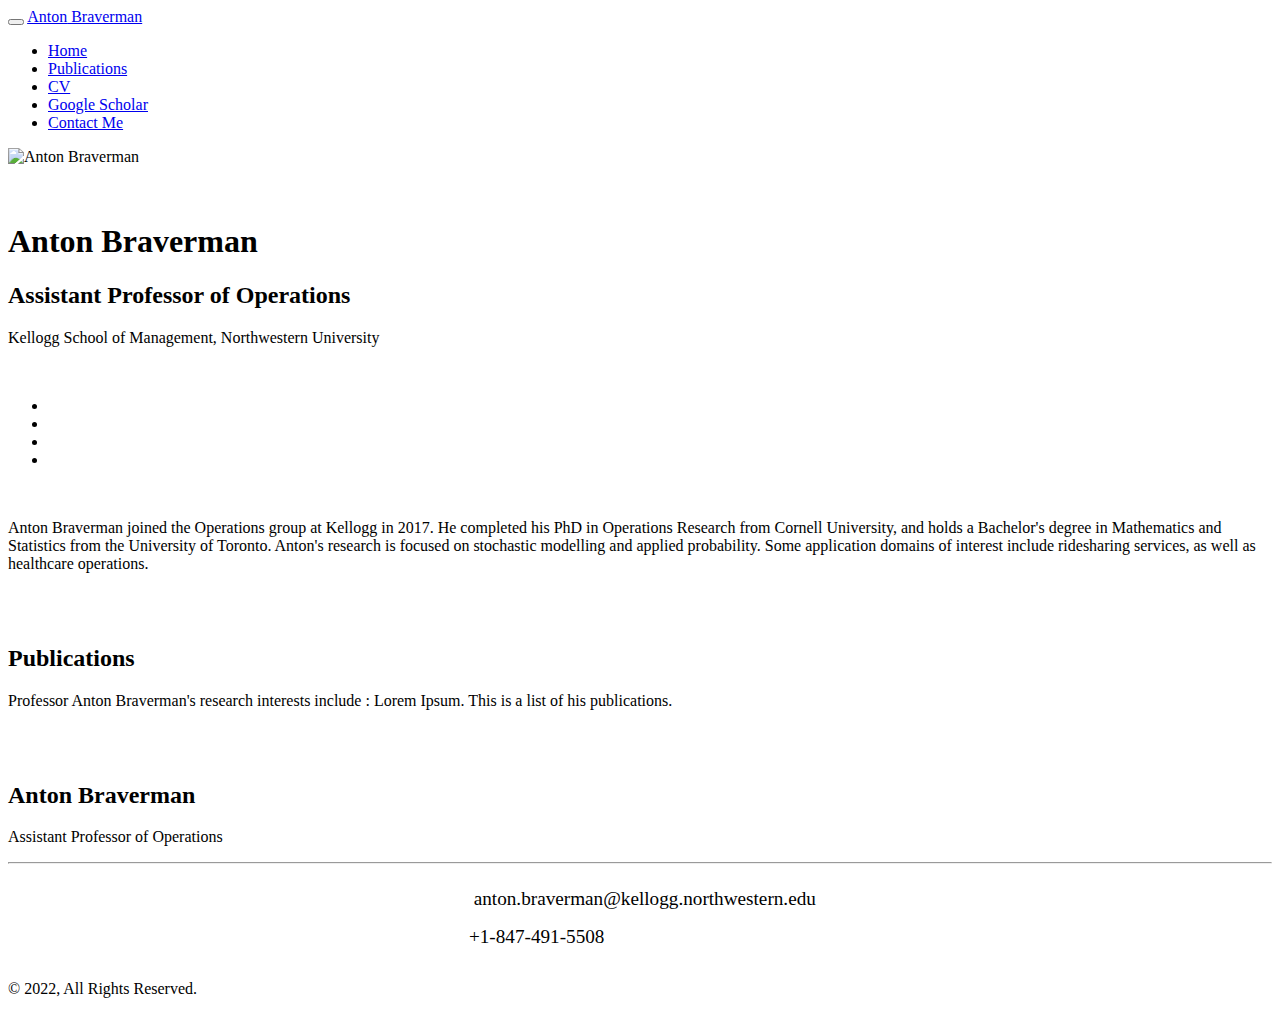
==== index.html @ a25f5861 "Update index.html" ====
<!DOCTYPE html>
<html lang="en">

<head>
  <!-- Google tag (gtag.js) -->
  <script async src="https://www.googletagmanager.com/gtag/js?id=G-Y39XYPKFXP"></script>
  <script>
    window.dataLayer = window.dataLayer || [];
    function gtag(){dataLayer.push(arguments);}
    gtag('js', new Date());

    gtag('config', 'G-Y39XYPKFXP');
  </script>
  <meta charset="utf-8">
  <meta name="viewport" content="width=device-width, initial-scale=1">
  <title>Professor Anton Braverman</title>

  <link rel="stylesheet" type="text/css" href="https://fonts.googleapis.com/css?family=Roboto:400,300|Raleway:300,400,900,700italic,700,300,600">
  <link rel="stylesheet" type="text/css" href="css/jquery.bxslider.css">
  <link rel="stylesheet" type="text/css" href="css/font-awesome.min.css">
  <link rel="stylesheet" type="text/css" href="css/bootstrap.min.css">
  <link rel="stylesheet" type="text/css" href="css/animate.css">
  <link rel="stylesheet" type="text/css" href="css/style.css">

  <link rel="stylesheet" href="https://cdn.rawgit.com/jpswalsh/academicons/master/css/academicons.min.css">
  <script src="js/jquery.min.js"></script>
  <script src="js/jquery.easing.min.js"></script>
</head>

<body>

  <div class="loader"></div>
  <div id="myDiv">
    <!--HEADER-->
    <div class="header">
      <div class="bg-color">
        <header id="main-header">
          <nav class="navbar navbar-default navbar-fixed-top">
            <div class="container">
              <div class="navbar-header">
                <button type="button" class="navbar-toggle" data-toggle="collapse" data-target="#myNavbar">
                <span class="icon-bar"></span>
                <span class="icon-bar"></span>
                <span class="icon-bar"></span>
              </button>
                <a class="navbar-brand" href="#">Anton<span class="logo-dec"> Braverman</span></a>
              </div>
              <div class="collapse navbar-collapse" id="myNavbar">
                <ul class="nav navbar-nav navbar-right">
                  <li class="active"><a href="#main-header">Home</a></li>
                  <li class=""><a href="#publications">Publications</a></li>
                  <li class=""><a href="/img/CV_Braverman_Anton_041522.pdf" target="_blank">CV</a></li>
                  <li class=""><a href="#" target="_blank"
                                  onclick="window.open('https://scholar.google.com/citations?user=EAkL-OgAAAAJ', '_blank','width=600,height=600,toolbar=1,location=1,locationbar=1,menubar=1,status=1'); return false;">Google Scholar</a></li>

                  <li class=""><a href="#contact">Contact Me</a></li>
                </ul>
              </div>
            </div>
          </nav>
        </header>
        <div class="wrapper">
          <div class="container">

            <div class="row">
              <div class="banner-info text-center wow fadeIn delay-05s">
                <div class="hero-image col-sm-12 col-md-2 d-none d-md-block">

                    <img src="img/Braverman%20Anton%202022sml.jpg" alt="Anton Braverman" style="width: 100%">

                </div>
                <div class="text-left  col-sm-12 col-md-8 d-none d-md-block col-md-offset-2">
                  <br><br>
                  <h1 class="bnr-title">Anton <span>Braverman</span></h1>
                  <h2 class="bnr-sub-title">Assistant Professor of Operations</h2>
                  <p class="bnr-para">Kellogg School of Management, Northwestern University</p><br>
                  <ul class="list-inline">
                    <li><a href="mailto:anton.braverman@kellogg.northwestern.edu" class="social-icons"><i
                            class="fab fa-envelope fa"></i></a></li>
                    <li><a href="tel:+18474915508" class="social-icons"><i class="fa fa-phone fa"></i></a></li>
                    <li><a href="#" target="_blank" class="social-icons"
                           onclick="window.open('https://scholar.google.com/citations?user=EAkL-OgAAAAJ', '_blank','width=600,height=600,toolbar=1,location=1,locationbar=1,menubar=1,status=1'); return false;"><i
                            class="ai ai-google-scholar ai"></i></a>
                    </li>
                    <li><a href="#" target="_blank" class="social-icons"
                           onclick="window.open('https://www.kellogg.northwestern.edu/faculty/directory/braverman_anton/#research=page1', '_blank','width=600,height=600,toolbar=1,location=1,locationbar=1,menubar=1,status=1'); return false;"><i
                            class="fa fa-globe fa"></i></a>
                    </li>

                  </ul><br>
                  <p>Anton Braverman joined the Operations group at Kellogg in 2017. He completed his PhD in Operations Research from Cornell University, and holds a Bachelor's degree in Mathematics and Statistics from the University of Toronto. Anton's research is focused on stochastic modelling and applied probability. Some application domains of interest include ridesharing services, as well as healthcare operations.</p>

                </div>

                <div class="overlay-detail  col-sm-12  text-center">
                  <br> <br>
                  <a href="#aboutMe"><i class="fa fa-angle-down"></i></a>
                </div>
              </div>
            </div>
          </div>
        </div>
      </div>
    </div>
    <!--/ HEADER-->


    <section id="publications" class="section-padding">
      <div class="container">
        <div class="row">
          <div class="col-md-12 text-center">
            <h2 class="publications-title pad-bt15">Publications</h2>
            <p class="sub-title pad-bt15">Professor Anton Braverman's research interests include : Lorem Ipsum. This is a list of his publications.</p>
            <br> <br>
          </div>
          <div class="col-md-12">
            <div class="publications-item">
             <div>

                <script>
                  var c = 0;
                  var div = "";

                  function display(results) {

                    $.each(results, function (i, paper) {

                      var seperator1 = paper.journallink ? ", " : "";
                      var seperator2 = paper.journal ? ", " : "";

                      document.write("<div class=\"divTableRow\">\n" +
                              "                            <div class=\"paperTitle\">\n" +
                              "                                <a target=\"_blank\"\n" +
                              "                                   href=\"" + paper.link + "\">\n" +
                              paper.papertitle  +
                              "                                </a>\n" + seperator2 +
                              "  <span class=\"journalTitle\">"+ paper.journal + seperator1 +
                              "                                </span>" +
                              "                          </div>\n" +
                              "                            <div class=\"authors\">" + paper.authors +
                              "                            </div>\n" +
                              "                            <div class=\"year\">" + paper.year + "</div>" +
                              "</div>\n");

                    });
                  }

                </script>

                <script src="https://script.google.com/macros/s/AKfycbzNxCDzUX29UECkXPM2i7WWi3d_QfG1DnB8tojd23VSQiuei8mGQVray0fJchwvA6s8bQ/exec?prefix=display">
                </script>



              </div>
            </div>
          </div>

        </div>
      </div>
    </section>

    <section id="contact" class="section-padding wow fadeInUp delay-05s">
      <div class="container">
        <div class="row">
          <div class="col-md-12 text-center white">
            <h2 class="publications-title pad-bt15">Anton Braverman</h2>
            <p class="sub-title pad-bt15">Assistant Professor of Operations</p>
            <hr class="bottom-line white-bg">
          </div>
          <div class="col-sm-12" style=" display: flex;
    justify-content: center;">
            <div class="location-info white">
              <p><i class="fa fa-envelope-o fa-fw fa-2x"></i><span style="font-size: 1.2em">&nbsp; anton.braverman@kellogg.northwestern.edu</span>
           </p><p>   <i class="fa fa-phone fa-fw fa-2x"></i><span style="font-size: 1.2em">&nbsp;+1-847-491-5508</span></p>
            </div>

          </div>



        </div>
      </div>
    </section>

    <footer id="footer">
      <div class="container">
        <div class="row text-center">
          <p>&copy; 2022, All Rights Reserved.</p>
        </div>
      </div>
    </footer>
    <!---->
  </div>
  <script src="js/bootstrap.min.js"></script>
  <script src="js/wow.js"></script>
  <script src="js/jquery.bxslider.min.js"></script>
  <script src="js/custom.js"></script>

</body>
</html>
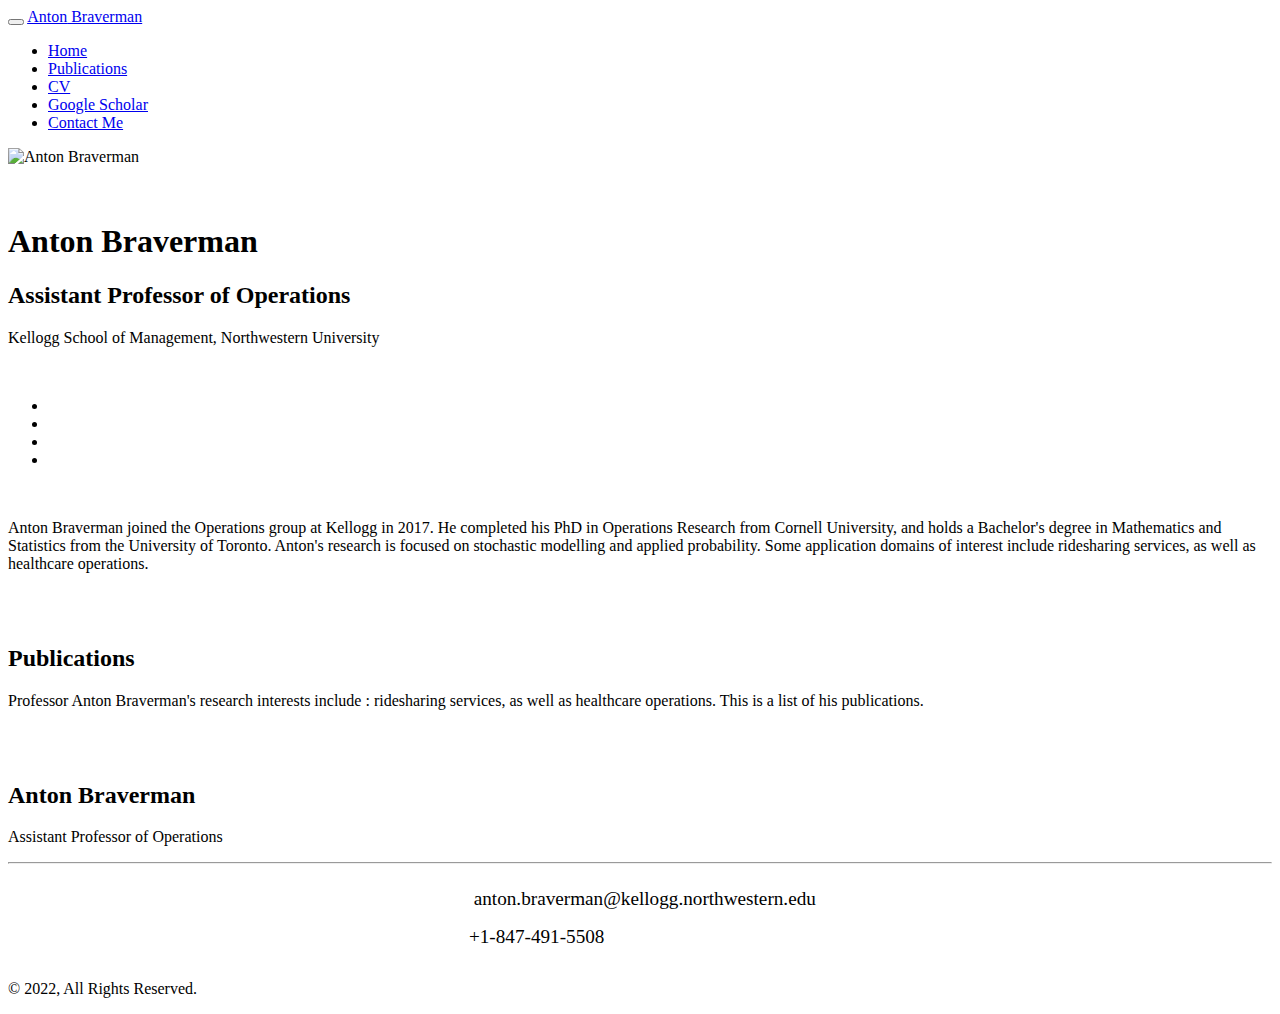
==== commit ff362901: "Update index.html" ====
--- a/index.html
+++ b/index.html
@@ -110,7 +110,7 @@
         <div class="row">
           <div class="col-md-12 text-center">
             <h2 class="publications-title pad-bt15">Publications</h2>
-            <p class="sub-title pad-bt15">Professor Anton Braverman's research interests include : Lorem Ipsum. This is a list of his publications.</p>
+            <p class="sub-title pad-bt15">Professor Anton Braverman's research interests include : ridesharing services, as well as healthcare operations. This is a list of his publications.</p>
             <br> <br>
           </div>
           <div class="col-md-12">
